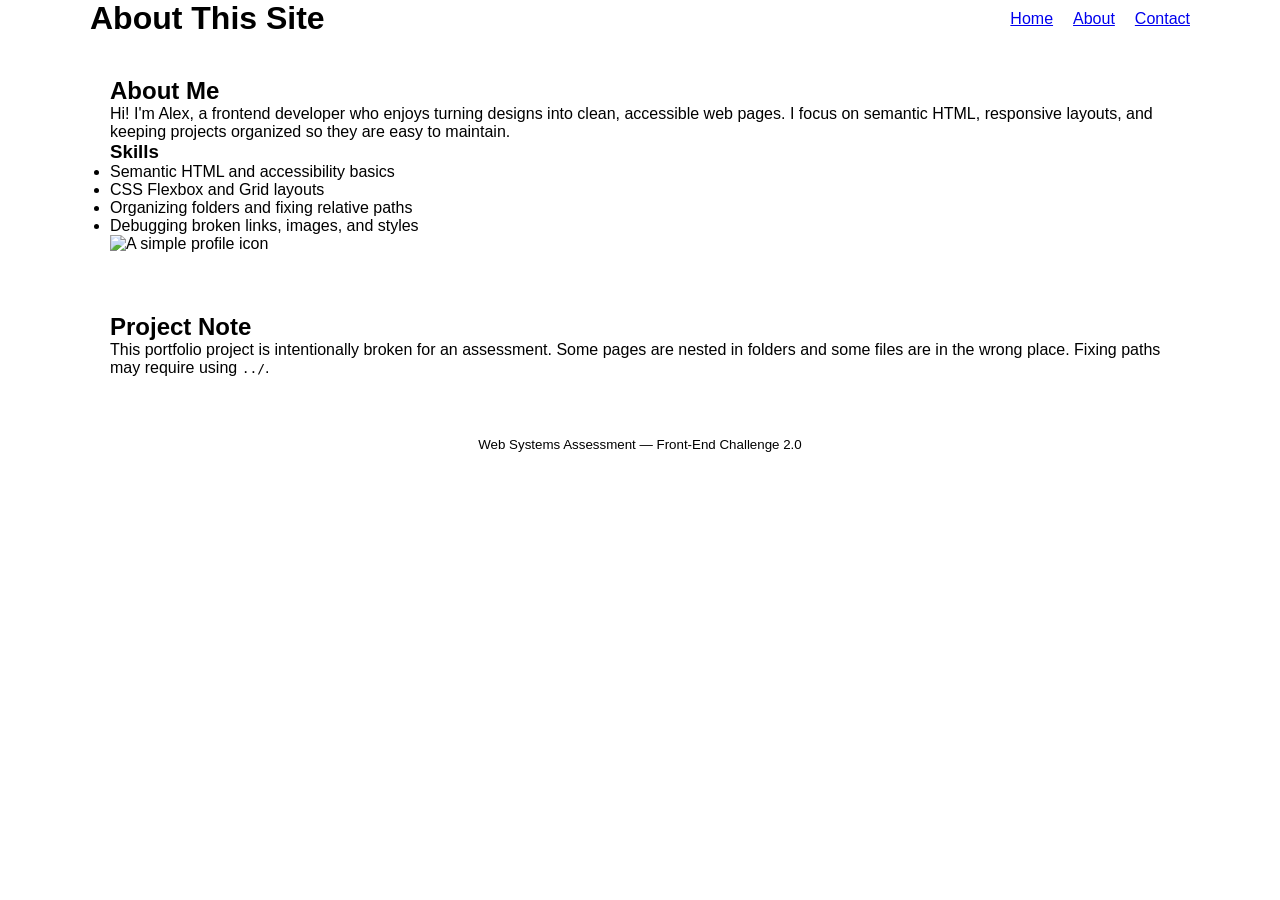
==== about.html @ 7fc5169c "Update about.html" ====
<!doctype html>
<html lang="en">
  <head>
    <meta charset="utf-8" />
    <meta name="viewport" content="width=device-width, initial-scale=1" />
    <title>About (Broken)</title>

    <!-- INTENTIONALLY BROKEN: wrong stylesheet path and filename -->
    <link rel="stylesheet" href="css/style.css" />
  </head>
  <body>
    <header class="site-header">
      <div class="container">
        <h1 class="site-title">About This Site</h1>

        <nav class="site-nav" aria-label="Primary">
          <!-- INTENTIONALLY BROKEN: filenames/paths are not correct -->
          <a href="index.html">Home</a>
          <a href="about.html" aria-current="page">About</a>
          <a href="pages/contact.html">Contact</a>
        </nav>
      </div>
    </header>

    <main class="container">
      <section class="card">
        <h2>About Me</h2>
        <p>
          Hi! I'm Alex, a frontend developer who enjoys turning designs into
          clean, accessible web pages. I focus on semantic HTML, responsive
          layouts, and keeping projects organized so they are easy to maintain.
        </p>

        <h3>Skills</h3>
        <ul>
          <li>Semantic HTML and accessibility basics</li>
          <li>CSS Flexbox and Grid layouts</li>
          <li>Organizing folders and fixing relative paths</li>
          <li>Debugging broken links, images, and styles</li>
        </ul>

        <!-- INTENTIONALLY BROKEN: wrong image path and filename -->
        <img
          class="profile-image"
          src="./img/profile.png"
          alt="A simple profile icon"
          width="160"
          height="160"
        />
      </section>

      <section class="card">
        <h2>Project Note</h2>
        <p>
          This portfolio project is intentionally broken for an assessment. Some
          pages are nested in folders and some files are in the wrong place.
          Fixing paths may require using <code>../</code>.
        </p>
      </section>
    </main>

    <footer class="site-footer">
      <div class="container">
        <small>Web Systems Assessment — Front-End Challenge 2.0</small>
      </div>
    </footer>
  </body>
</html>
---- css/style.css ----
/* General Reset */
* {
  margin: 0;
  padding: 0;
  box-sizing: border-box;
}

body {
  font-family: Arial, sans-serif;
}

/* Container */
.container {
  width: 90%;
  max-width: 1100px;
  margin: auto;
}

/* HEADER FLEX */
.site-header .container {
  display: flex;
  justify-content: space-between;
  align-items: center;
}

/* NAV FLEX */
.site-nav {
  display: flex;
  gap: 20px;
}

/* HERO FLEX */
.hero-grid {
  display: flex;
  align-items: center;
  gap: 20px;
  flex-wrap: wrap; /* makes it responsive */
}

.hero-copy {
  flex: 1;
}

.hero-media {
  flex: 1;
}

.hero-banner {
  width: 100%;
  height: auto;
}

/* TAG LIST FLEX */
.tag-list {
  display: flex;
  gap: 10px;
  list-style: none;
  margin-top: 10px;
  flex-wrap: wrap;
}

.tag {
  background: #eee;
  padding: 5px 10px;
  border-radius: 5px;
}

/* PROJECT GRID FLEX */
.project-grid {
  display: flex;
  gap: 20px;
  flex-wrap: wrap;
}

.project {
  flex: 1 1 30%;
  background: #f5f5f5;
  padding: 15px;
  border-radius: 8px;
}

/* CARD STYLE */
.card {
  margin: 20px 0;
  padding: 20px;
  border-radius: 10px;
  background: #fff;
}

/* FOOTER */
.site-footer .container {
  display: flex;
  justify-content: center;
  padding: 20px 0;
}
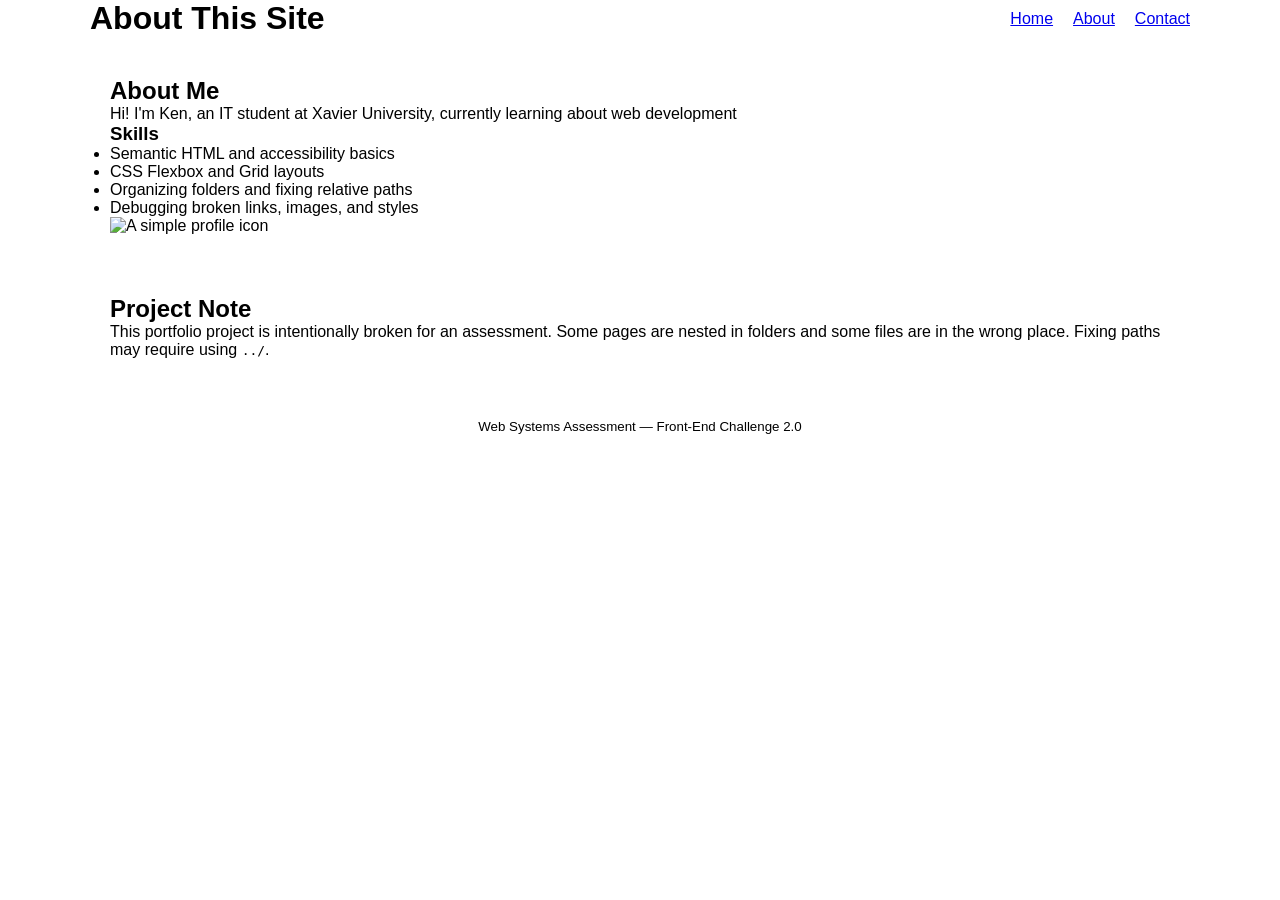
==== commit 9bf889e2: "Update about.html" ====
--- a/about.html
+++ b/about.html
@@ -26,9 +26,7 @@
       <section class="card">
         <h2>About Me</h2>
         <p>
-          Hi! I'm Alex, a frontend developer who enjoys turning designs into
-          clean, accessible web pages. I focus on semantic HTML, responsive
-          layouts, and keeping projects organized so they are easy to maintain.
+          Hi! I'm Ken, an IT student at Xavier University, currently learning about web development
         </p>
 
         <h3>Skills</h3>
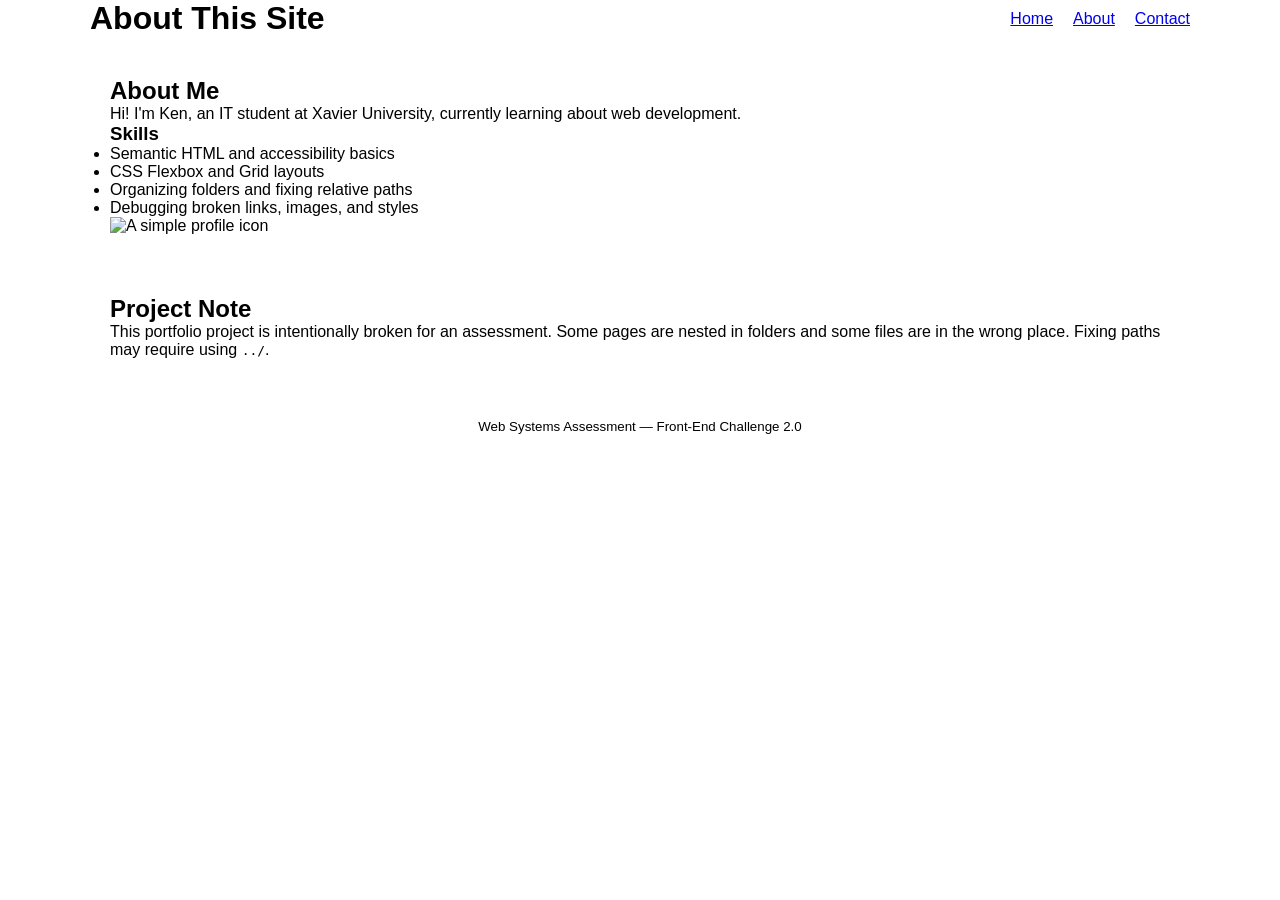
==== commit 3d79d001: "Update about.html" ====
--- a/about.html
+++ b/about.html
@@ -26,7 +26,7 @@
       <section class="card">
         <h2>About Me</h2>
         <p>
-          Hi! I'm Ken, an IT student at Xavier University, currently learning about web development
+          Hi! I'm Ken, an IT student at Xavier University, currently learning about web development. 
         </p>
 
         <h3>Skills</h3>
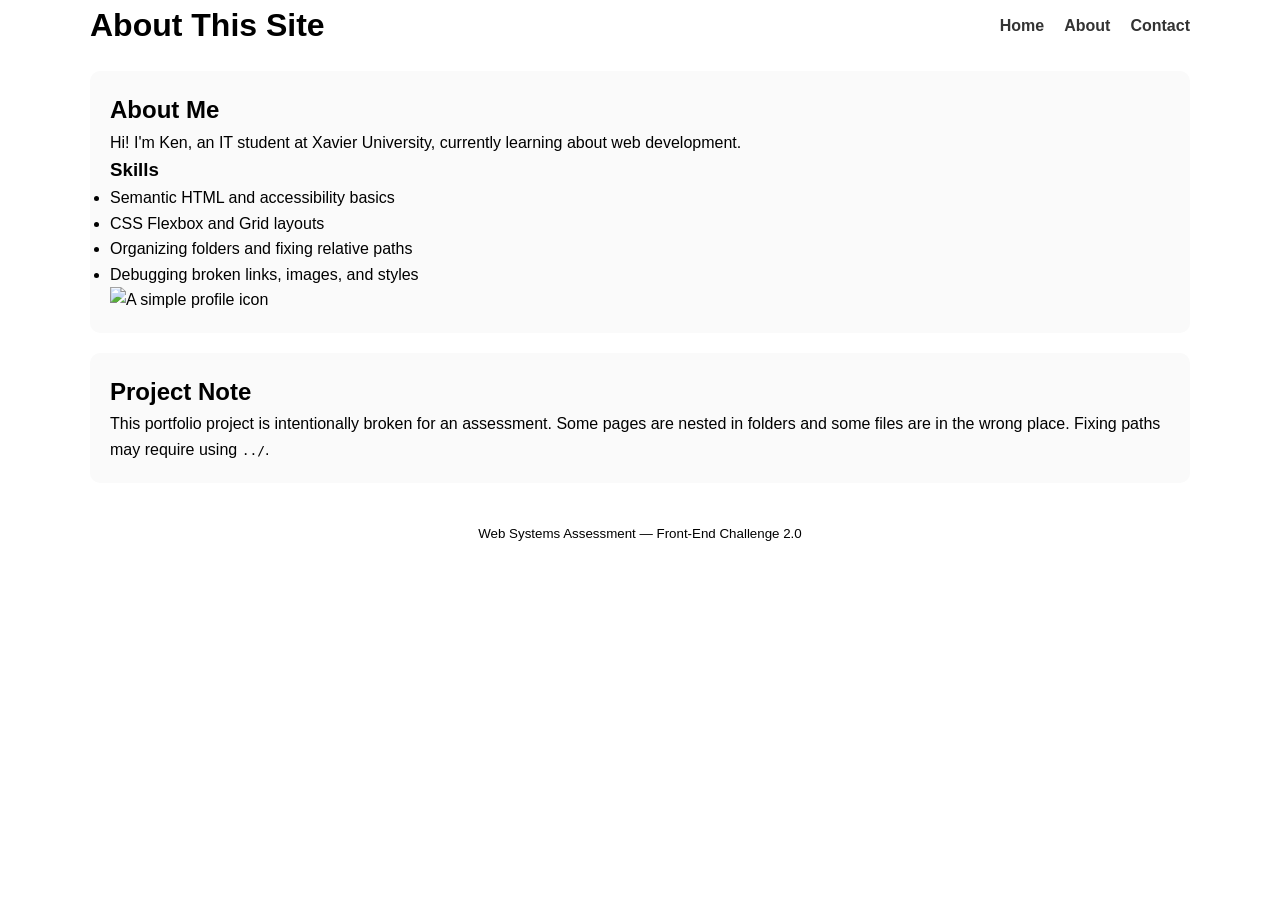
==== commit 8b6c28c7: "Update about.html" ====
--- a/about.html
+++ b/about.html
@@ -6,7 +6,7 @@
     <title>About (Broken)</title>
 
     <!-- INTENTIONALLY BROKEN: wrong stylesheet path and filename -->
-    <link rel="stylesheet" href="css/style.css" />
+    <link rel="stylesheet" href="../css/style.css" />
   </head>
   <body>
     <header class="site-header">
@@ -15,9 +15,9 @@
 
         <nav class="site-nav" aria-label="Primary">
           <!-- INTENTIONALLY BROKEN: filenames/paths are not correct -->
-          <a href="index.html">Home</a>
-          <a href="about.html" aria-current="page">About</a>
-          <a href="pages/contact.html">Contact</a>
+          <a href="../index.html">Home</a>
+          <a href="../about.html" aria-current="page">About</a>
+          <a href="contact.html">Contact</a>
         </nav>
       </div>
     </header>
--- a/css/style.css
+++ b/css/style.css
@@ -1,40 +1,47 @@
-/* General Reset */
+/* RESET */
 * {
   margin: 0;
   padding: 0;
   box-sizing: border-box;
 }
 
+/* GLOBAL */
 body {
   font-family: Arial, sans-serif;
+  line-height: 1.6;
 }
 
-/* Container */
 .container {
   width: 90%;
   max-width: 1100px;
   margin: auto;
 }
 
-/* HEADER FLEX */
+/* ================= HEADER ================= */
 .site-header .container {
   display: flex;
   justify-content: space-between;
   align-items: center;
+  flex-wrap: wrap;
 }
 
-/* NAV FLEX */
 .site-nav {
   display: flex;
   gap: 20px;
 }
 
-/* HERO FLEX */
+.site-nav a {
+  text-decoration: none;
+  color: #333;
+  font-weight: bold;
+}
+
+/* ================= HERO ================= */
 .hero-grid {
   display: flex;
   align-items: center;
-  gap: 20px;
-  flex-wrap: wrap; /* makes it responsive */
+  gap: 30px;
+  flex-wrap: wrap;
 }
 
 .hero-copy {
@@ -47,25 +54,26 @@
 
 .hero-banner {
   width: 100%;
-  height: auto;
+  border-radius: 10px;
 }
 
-/* TAG LIST FLEX */
+/* ================= TAGS ================= */
 .tag-list {
   display: flex;
+  flex-wrap: wrap;
   gap: 10px;
+  margin-top: 10px;
   list-style: none;
-  margin-top: 10px;
-  flex-wrap: wrap;
 }
 
 .tag {
-  background: #eee;
+  background: #333;
+  color: #fff;
   padding: 5px 10px;
   border-radius: 5px;
 }
 
-/* PROJECT GRID FLEX */
+/* ================= PROJECT GRID ================= */
 .project-grid {
   display: flex;
   gap: 20px;
@@ -74,22 +82,71 @@
 
 .project {
   flex: 1 1 30%;
-  background: #f5f5f5;
+  background: #f4f4f4;
   padding: 15px;
-  border-radius: 8px;
+  border-radius: 10px;
 }
 
-/* CARD STYLE */
+/* ================= CARD ================= */
 .card {
+  background: #fafafa;
+  padding: 20px;
   margin: 20px 0;
-  padding: 20px;
   border-radius: 10px;
-  background: #fff;
 }
 
-/* FOOTER */
+/* ================= FORM ================= */
+.contact-form {
+  display: flex;
+  flex-direction: column;
+  gap: 15px;
+}
+
+.field {
+  display: flex;
+  flex-direction: column;
+}
+
+.field-input {
+  padding: 10px;
+  border: 1px solid #ccc;
+  border-radius: 5px;
+}
+
+/* ================= BUTTON ================= */
+.btn {
+  padding: 10px;
+  border: none;
+  background: #333;
+  color: white;
+  cursor: pointer;
+  border-radius: 5px;
+}
+
+/* ================= FOOTER ================= */
 .site-footer .container {
   display: flex;
   justify-content: center;
   padding: 20px 0;
 }
+
+/* ================= RESPONSIVE ================= */
+@media (max-width: 768px) {
+  .hero-grid {
+    flex-direction: column;
+  }
+
+  .project-grid {
+    flex-direction: column;
+  }
+
+  .site-header .container {
+    flex-direction: column;
+    align-items: flex-start;
+  }
+
+  .site-nav {
+    flex-direction: column;
+    width: 100%;
+  }
+}
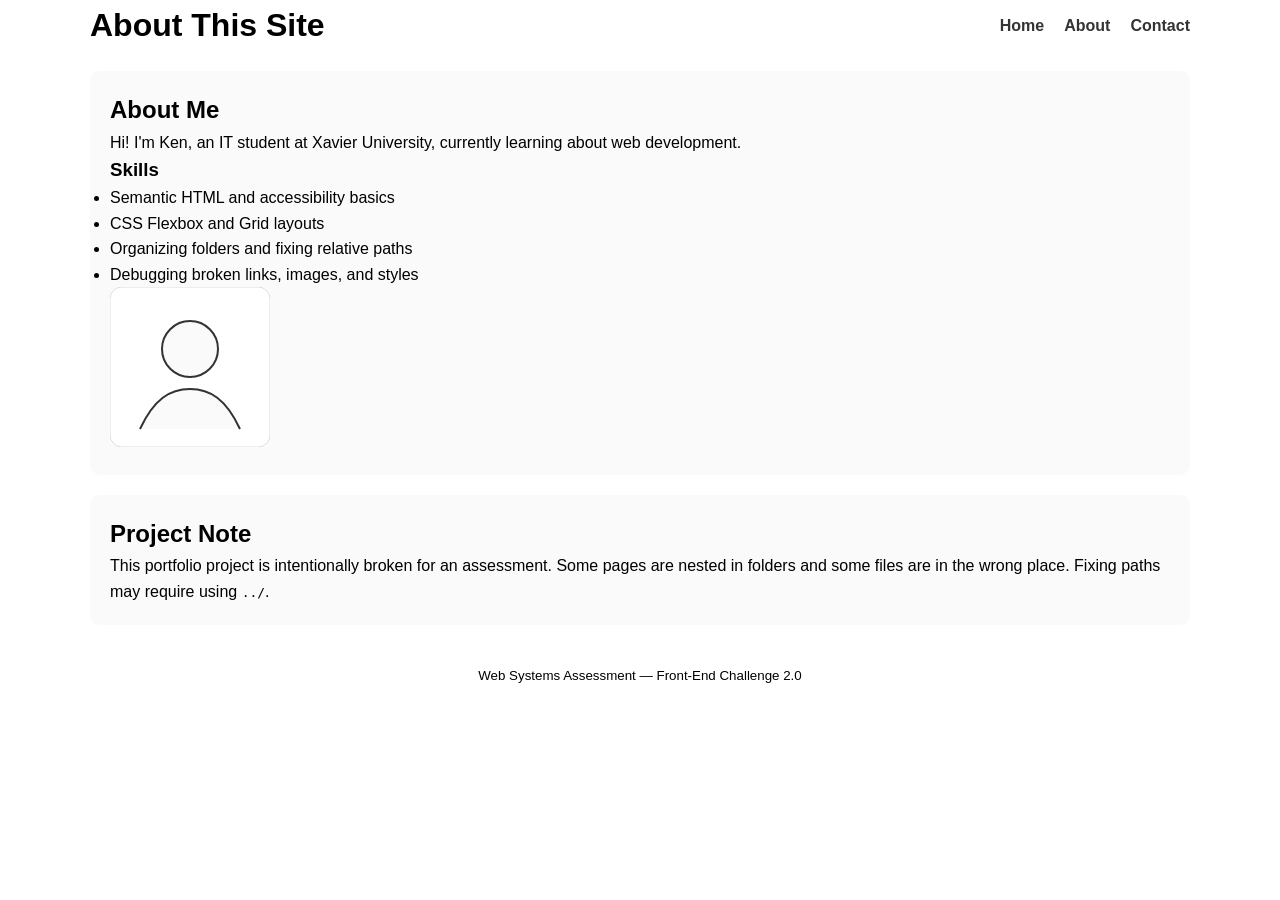
==== commit ac522a83: "Update about.html" ====
--- a/about.html
+++ b/about.html
@@ -17,7 +17,7 @@
           <!-- INTENTIONALLY BROKEN: filenames/paths are not correct -->
           <a href="../index.html">Home</a>
           <a href="../about.html" aria-current="page">About</a>
-          <a href="contact.html">Contact</a>
+          <a href="pages/contact.html">Contact</a>
         </nav>
       </div>
     </header>
@@ -40,7 +40,7 @@
         <!-- INTENTIONALLY BROKEN: wrong image path and filename -->
         <img
           class="profile-image"
-          src="./img/profile.png"
+          src="../assets/img/profile.svg"
           alt="A simple profile icon"
           width="160"
           height="160"
